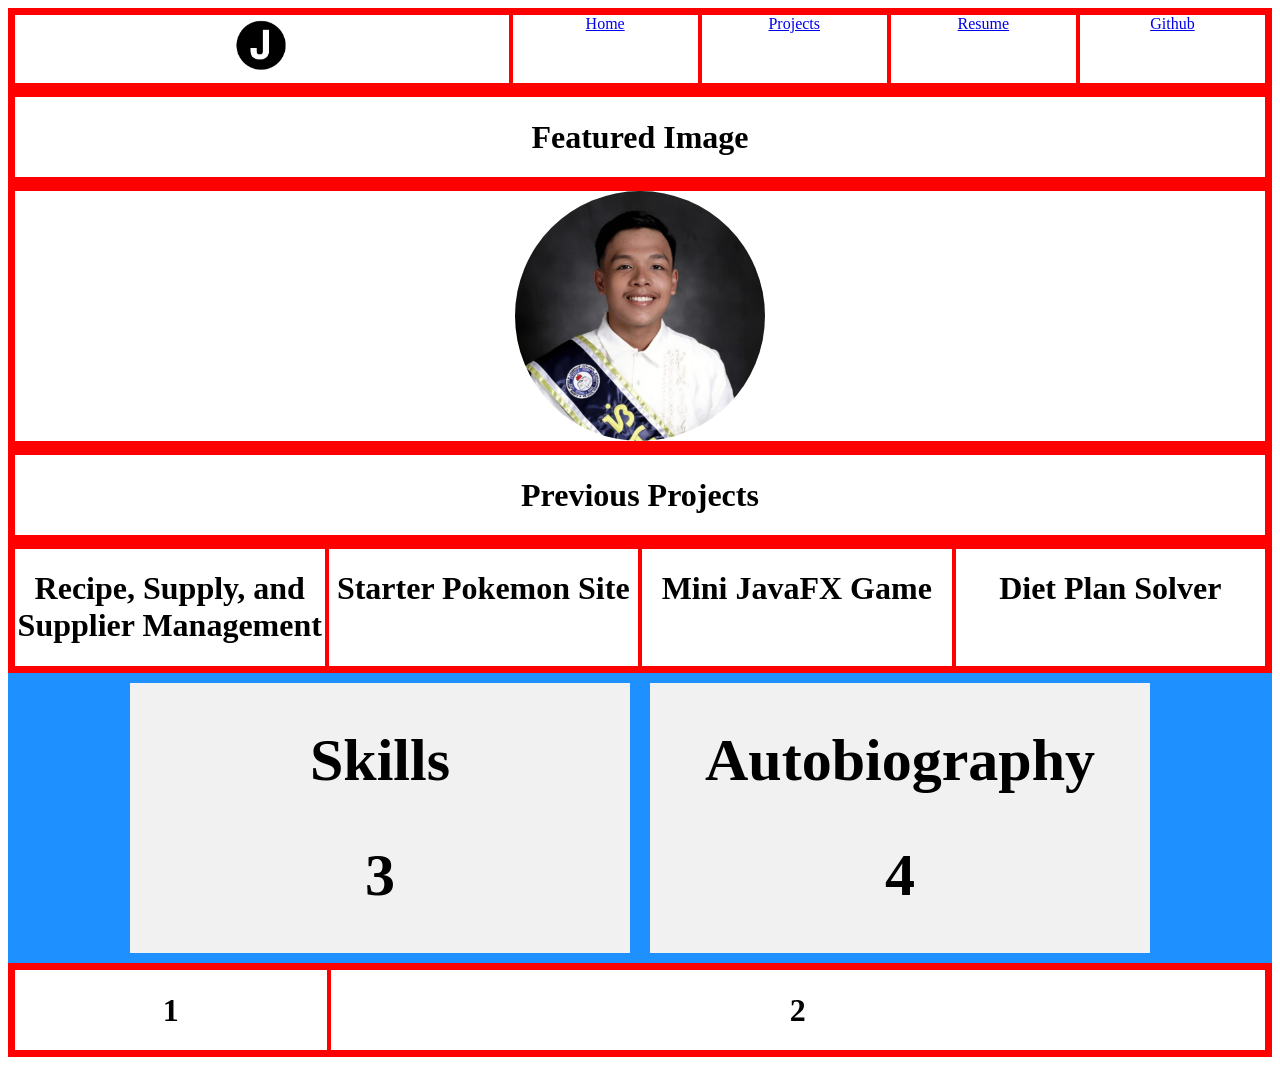
==== index.html @ 9c0b2a05 "refactor: changed file name" ====
<!DOCTYPE html>
<html>
    <head>
        <title> Sample Web Page </title>
        <style>
            .nav-container {
                display: flex;
                border-style: solid;
                border-width: 5px;
                border-color: red;
                flex-direction: row;
                
                
            }
            
            
            .navBar{
                border-style: solid;
                border-width: 2px;
                border-color: red;
                align-items: center;
                text-align: center;
            }

            #LogoImg{
                width: 20%;
                height: auto;
                
            }

            .photo-container {
                display: flex;
                border-style: solid;
                border-width: 5px;
                border-color: red;
                flex-direction: row;
                flex-wrap: wrap;
                
                
            }
    
            .photo{
                border-style: solid;
                border-width: 2px;
                border-color: red;
                align-items: center;
            }

            #image{
                width: 20%;
                height: auto;
                margin-left: auto;
                margin-right: auto;
                display: block;
                border-radius: 50%;
            }

            .project-container {
                display: flex;
                border-style: solid;
                border-width: 5px;
                border-color: red;
                flex-direction: row;
                flex-wrap: wrap;
                text-align: center;
                
            }
    
            .project{
                border-style: solid;
                border-width: 2px;
                border-color: red;
                align-items: center;
            }

            .skills-container {
                display: flex;
                flex-wrap: wrap;
                background-color: DodgerBlue;
                justify-content: center;
            }

            .skills{
                background-color: #f1f1f1;
                width: 500px;
                margin: 10px;
                text-align: center;
                line-height: 75px;
                font-size: 30px;
            }


    
        </style>
    
        <link  href="layout.css">
    </head>
    <body>
        <!--Flex for navigation bar -->
        <div class="nav-container">
                <div class="navBar" style="flex: 8;">
                    <img src="Logo.png" id="LogoImg">
                </div>
                <div class="navBar" style="flex: 3;">
                    <a href="#">Home</a>   
                </div>
                <div class="navBar" style="flex: 3;">
                    <a href="#">Projects</a> 
                </div>    
                <div class="navBar" style="flex: 3;">
                    <a href="#">Resume</a>   
                </div>
                <div class="navBar" style="flex: 3;">
                    <a href="#">Github</a> 
                </div>  
        </div>
         <!--Flex for featured image text -->
         <div class="project-container">
            <div class="project" style="flex: 3;">
                <h1>Featured Image</h1>
                
            </div>  
            
        </div>
        
        <!--Flex for featured photo -->
        <div class="photo-container">
            <div class="photo" style="flex: 3;">
                <img src="Image.jpg" id="image">
                
            </div>  
        </div>  
        <!--Flex for previous projects text -->
        <div class="project-container">
            <div class="project" style="flex: 3;">
                <h1>Previous Projects</h1>
                
            </div>  
            
        </div>
        <!--Flex for previous projects -->
        <div class="project-container">
            <div class="project" style="flex: 3;">
                <h1>Recipe, Supply, and Supplier Management</h1>
                
            </div>  
            <div class="project" style="flex: 3;">
                <h1>Starter Pokemon Site</h1>
                
            </div>  
            <div class="project" style="flex: 3;">
                <h1>Mini JavaFX Game</h1>
                
            </div>  
            <div class="project" style="flex: 3;">
                <h1>Diet Plan Solver</h1>
                
            </div>  
        </div>
        
        <!--Flex for skills and autobiography -->
        <div class="skills-container">
            <div class="skills">
                <h1>Skills</h1>
                <h1>3</h1>
                
            </div> 
            <div class="skills">
                <h1>Autobiography</h1>
                <h1>4</h1>
                
            </div> 
            
            
        </div>
        
        <!--Flex for footer -->
        <div class="project-container">
            <div class="project" style="flex: 1;">
                <h1>1</h1>
                
            </div>  
            <div class="project" style="flex: 3;">
                <h1>2</h1>
                
            </div>   
        </div>
        
        
        
    </body>
</html>
---- layout.css ----
.flex-container {
    display: flex;
    border-style: solid;
    border-width: 5px;
    border-color: red;
}

.flex-item {
    border-style: solid;
    border-width: 2px;
    border-color: red;
}
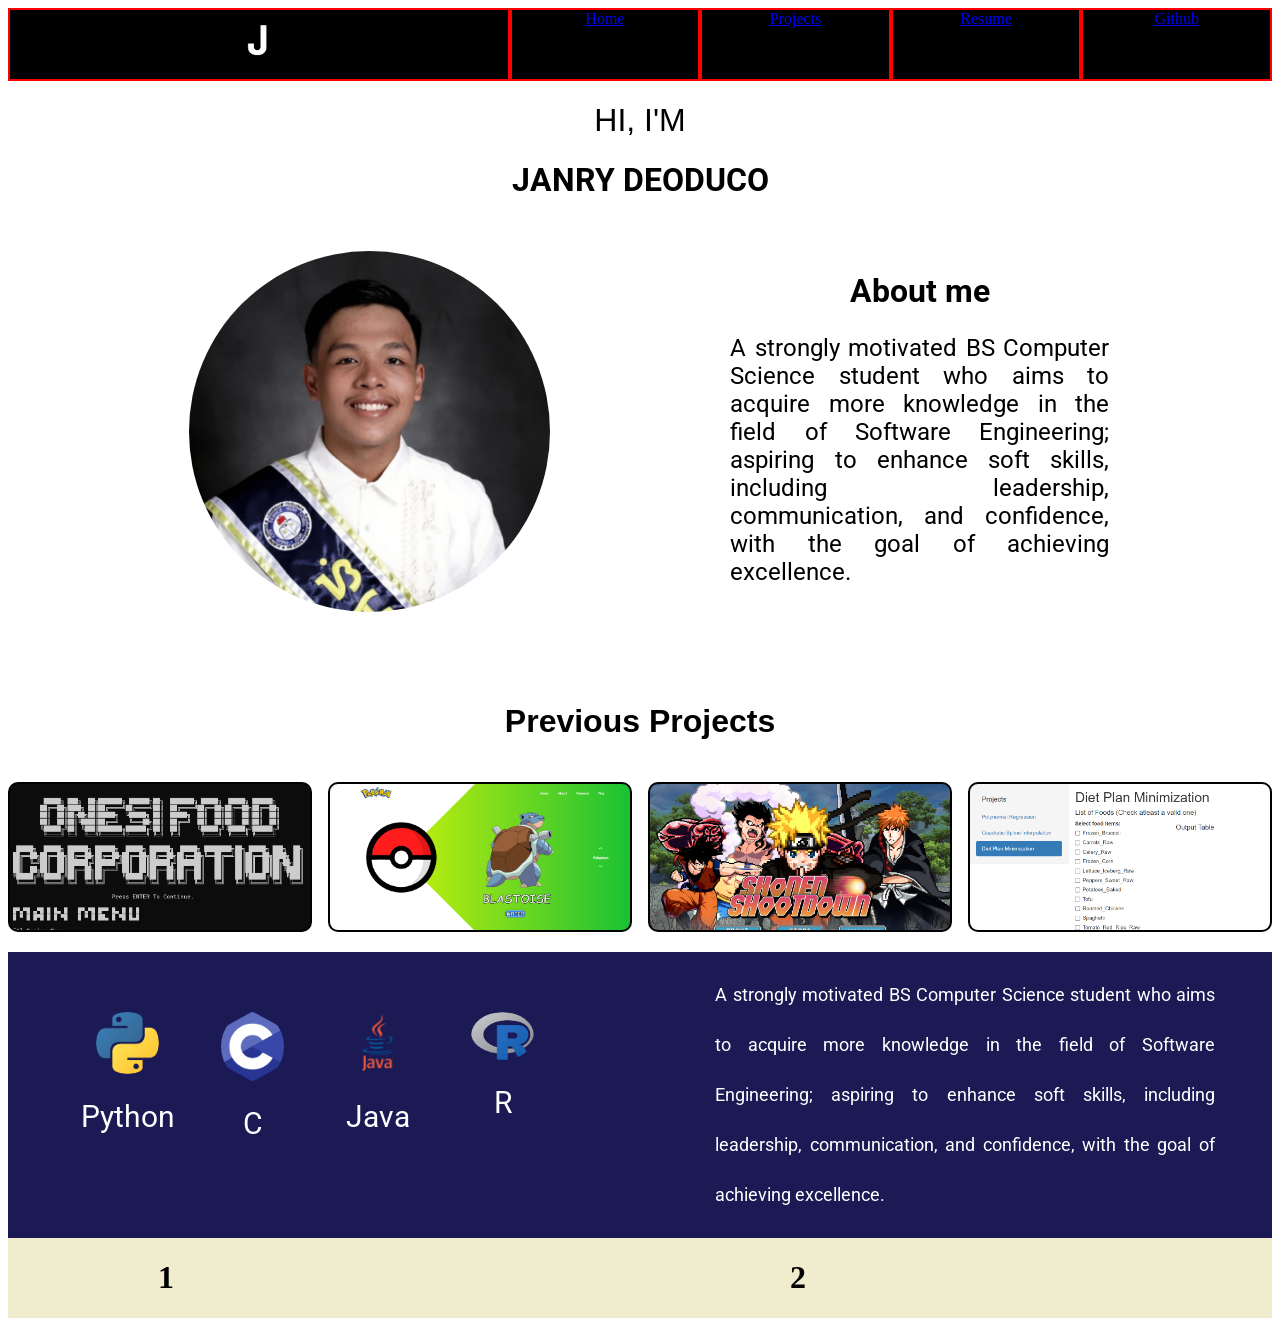
==== commit e12c3782: "feat: Initial UI added" ====
--- a/index.html
+++ b/index.html
@@ -3,11 +3,14 @@
     <head>
         <title> Sample Web Page </title>
         <style>
+            
+            @import url('https://fonts.googleapis.com/css2?family=Roboto:ital,wght@0,100;0,300;0,400;0,500;0,700;0,900;1,100;1,300;1,400;1,500;1,700;1,900&display=swap');
+    
             .nav-container {
                 display: flex;
-                border-style: solid;
+                border-style:hidden;
                 border-width: 5px;
-                border-color: red;
+                background-color: black;
                 flex-direction: row;
                 
                 
@@ -30,7 +33,7 @@
 
             .photo-container {
                 display: flex;
-                border-style: solid;
+                border-style: hidden;
                 border-width: 5px;
                 border-color: red;
                 flex-direction: row;
@@ -40,14 +43,14 @@
             }
     
             .photo{
-                border-style: solid;
+                border-style: hidden;
                 border-width: 2px;
                 border-color: red;
                 align-items: center;
             }
 
             #image{
-                width: 20%;
+                width: 50%;
                 height: auto;
                 margin-left: auto;
                 margin-right: auto;
@@ -57,38 +60,180 @@
 
             .project-container {
                 display: flex;
-                border-style: solid;
+                border-style: hidden;
                 border-width: 5px;
                 border-color: red;
                 flex-direction: row;
                 flex-wrap: wrap;
                 text-align: center;
-                
-            }
-    
-            .project{
-                border-style: solid;
-                border-width: 2px;
-                border-color: red;
-                align-items: center;
+                height: 150px;
+                font-family: sans-serif;
+                gap: 16px;
+                margin-bottom: 20px;
+                
+            }
+
+            .footer-container {
+                display: flex;
+                border-style: hidden;
+                border-width: 5px;
+                border-color: red;
+                flex-direction: row;
+                flex-wrap: wrap;
+                text-align: center;
+                background-color: #F0EDCF;
+                
+            }
+    
+            .projecta{
+                border: 2px solid black;
+                border-width: 2px;
+                border-color: black;
+                align-items: center;
+                background-image: url('Project1.png');
+                background-size: cover;
+                justify-content: space-around;
+                border-radius: 10px;
+            }
+
+            .projectb{
+                border: 2px solid black;
+                border-width: 2px;
+                border-color: black;
+                align-items: center;
+                background-image: url('Project2.png');
+                background-size: cover;
+                border-radius: 10px;
+                
+            }
+
+            .projectc{
+                border: 2px solid black;
+                border-width: 2px;
+                border-color: black;
+                align-items: center;
+                background-image: url('Project3.png');
+                background-size: cover;
+                border-radius: 10px;
+            }
+
+            .projectd{
+                border: 2px solid black;
+                border-width: 2px;
+                border-color: black;
+                align-items: center;
+                background-image: url('Project4.png');
+                background-size: cover;
+                border-radius: 10px;
             }
 
             .skills-container {
                 display: flex;
                 flex-wrap: wrap;
-                background-color: DodgerBlue;
+                background-color: #1B1A55;
                 justify-content: center;
+                
+                
             }
 
             .skills{
                 background-color: #f1f1f1;
+                border-style: solid;
                 width: 500px;
-                margin: 10px;
+                
                 text-align: center;
                 line-height: 75px;
                 font-size: 30px;
-            }
-
+                flex-wrap: wrap;
+                display: flex;
+                background-color: #1B1A55;
+                border-style:hidden;
+                
+            }
+
+            .skillsLogo{
+                background-color: #f1f1f1;
+                border-style: solid;
+                width: 500px;
+                margin-right: 150px;
+                text-align: center;
+                line-height: 75px;
+                font-size: 30px;
+                flex-wrap: wrap;
+                display: flex;
+                background-color: #1B1A55;
+                border-style:hidden;
+                
+            }
+
+            #name{
+                text-align: center;
+            }
+            #imageText{
+                font-family: ;
+                font-weight: 200;
+            }
+
+            #imageName{
+                font-family: Roboto;
+            }
+            #about{
+                font-family: Roboto;
+                font-size:xx-large;
+                text-align: center;
+                margin-right: 30%;
+            }
+
+            #description{
+                font-family: Roboto;
+                
+                font-size: x-large;
+                margin-right: 30%;
+                text-align: justify ;
+            }
+
+            #description2{
+                font-family: Roboto;
+                color: white;
+                font-size: large;
+                line-height: 50px;
+                text-align: justify ;
+            }
+
+            .skillsub{
+                background-color: #1B1A55;
+                border-style: solid;
+                width: 100px;
+                height: 70px;
+                text-align: center;
+                line-height: 75px;
+                font-size: 10px;
+                border-style:hidden;
+                margin-top: 60px;
+                justify-content:center;
+                text-wrap:balance;
+            }
+
+            #logo{
+                width: 50%;
+                height: auto;
+                margin-left: auto;
+                margin-right: auto;
+                display: block;
+                border-radius: 50%;
+                margin-bottom: 100%;
+            }
+
+            #textID{
+                margin-top: 70px;
+            }
+
+            #logoName{
+                margin-top: -120px;
+                font-size: 30px;
+                font-family: Roboto;
+                color: white;
+            }
 
     
         </style>
@@ -117,7 +262,8 @@
          <!--Flex for featured image text -->
          <div class="project-container">
             <div class="project" style="flex: 3;">
-                <h1>Featured Image</h1>
+                <h1 id="imageText">HI, I'M</h1>
+                <h1 id="imageName">JANRY DEODUCO</h1>
                 
             </div>  
             
@@ -125,14 +271,19 @@
         
         <!--Flex for featured photo -->
         <div class="photo-container">
-            <div class="photo" style="flex: 3;">
+            <div class="photo" style="flex: 4;">
                 <img src="Image.jpg" id="image">
                 
-            </div>  
+            </div> 
+            <div class="description" style="flex: 3;">
+                <h1 id="about">About me</h1>
+                <p id="description">A strongly motivated BS Computer Science student who aims to acquire more knowledge in the field of Software Engineering; aspiring to enhance soft skills, including leadership, communication, and confidence, with the goal of achieving excellence.</p>
+                
+            </div>   
         </div>  
         <!--Flex for previous projects text -->
         <div class="project-container">
-            <div class="project" style="flex: 3;">
+            <div class="project" style="flex: 3;" id="textID">
                 <h1>Previous Projects</h1>
                 
             </div>  
@@ -140,34 +291,55 @@
         </div>
         <!--Flex for previous projects -->
         <div class="project-container">
-            <div class="project" style="flex: 3;">
-                <h1>Recipe, Supply, and Supplier Management</h1>
-                
-            </div>  
-            <div class="project" style="flex: 3;">
-                <h1>Starter Pokemon Site</h1>
-                
-            </div>  
-            <div class="project" style="flex: 3;">
-                <h1>Mini JavaFX Game</h1>
-                
-            </div>  
-            <div class="project" style="flex: 3;">
-                <h1>Diet Plan Solver</h1>
+            <div class="projecta" style="flex: 3;">
+                <h1></h1>
+                
+            </div>  
+            <div class="projectb" style="flex: 3;">
+                <h1></h1>
+                
+            </div>  
+            <div class="projectc" style="flex: 3;">
+                <h1></h1>
+                
+            </div>  
+            <div class="projectd" style="flex: 3;">
+                <h1></h1>
                 
             </div>  
         </div>
         
         <!--Flex for skills and autobiography -->
         <div class="skills-container">
-            <div class="skills">
-                <h1>Skills</h1>
-                <h1>3</h1>
+            <div class="skillsLogo">
+                
+                <div class="skillsub" style="flex: 3;">
+                    
+                    <img src="python.png" id="logo">
+                    <p id="logoName">Python</p>
+                </div> 
+                <div class="skillsub" style="flex: 3;">
+                    
+                    <img src="C.png" id="logo">    
+                    <p id="logoName">C</p>
+                    
+                </div> 
+                <div class="skillsub" style="flex: 3;">
+                    
+                    <img src="java.png" id="logo">  
+                    <p id="logoName">Java</p>
+                    
+                </div> 
+                <div class="skillsub" style="flex: 3;">
+                    
+                    <img src="R.png" id="logo"> 
+                    <p id="logoName">R</p> 
+                    
+                </div> 
                 
             </div> 
             <div class="skills">
-                <h1>Autobiography</h1>
-                <h1>4</h1>
+                <p id="description2">A strongly motivated BS Computer Science student who aims to acquire more knowledge in the field of Software Engineering; aspiring to enhance soft skills, including leadership, communication, and confidence, with the goal of achieving excellence.</p>
                 
             </div> 
             
@@ -175,7 +347,7 @@
         </div>
         
         <!--Flex for footer -->
-        <div class="project-container">
+        <div class="footer-container">
             <div class="project" style="flex: 1;">
                 <h1>1</h1>
                 
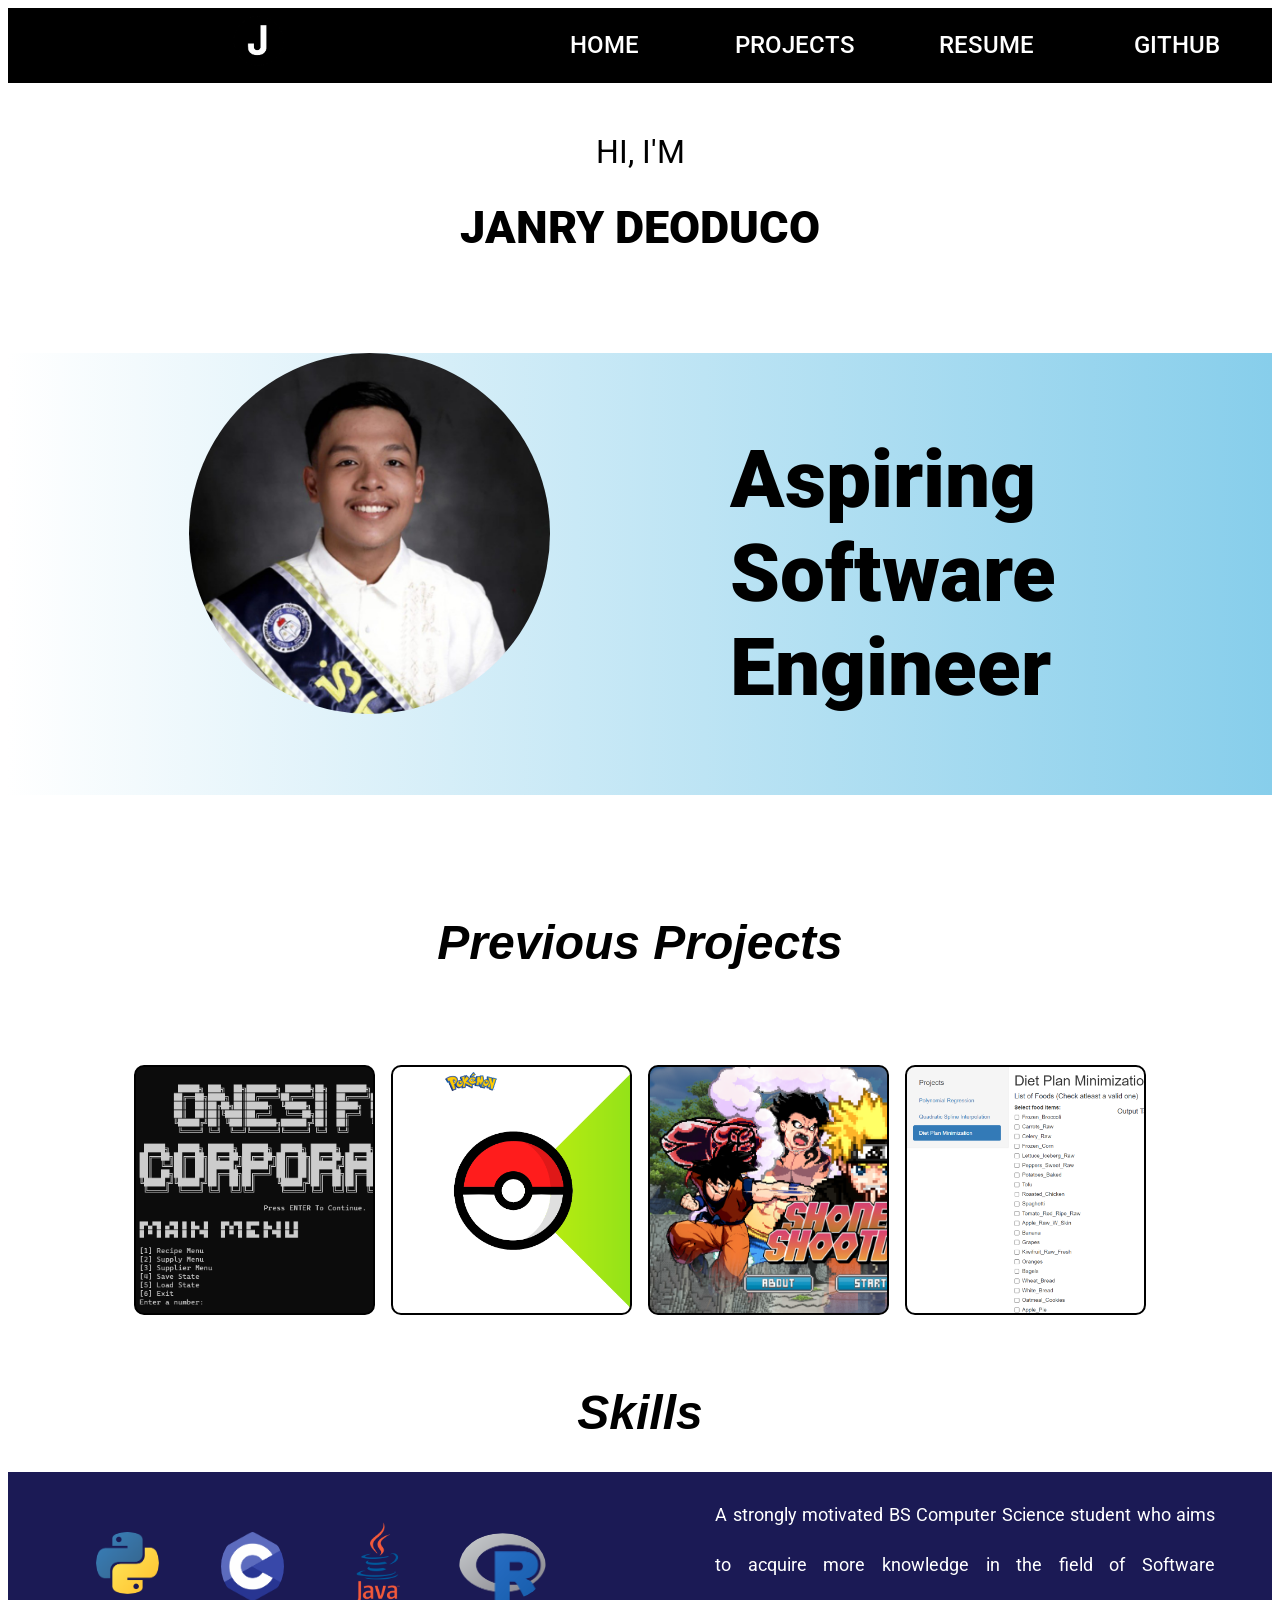
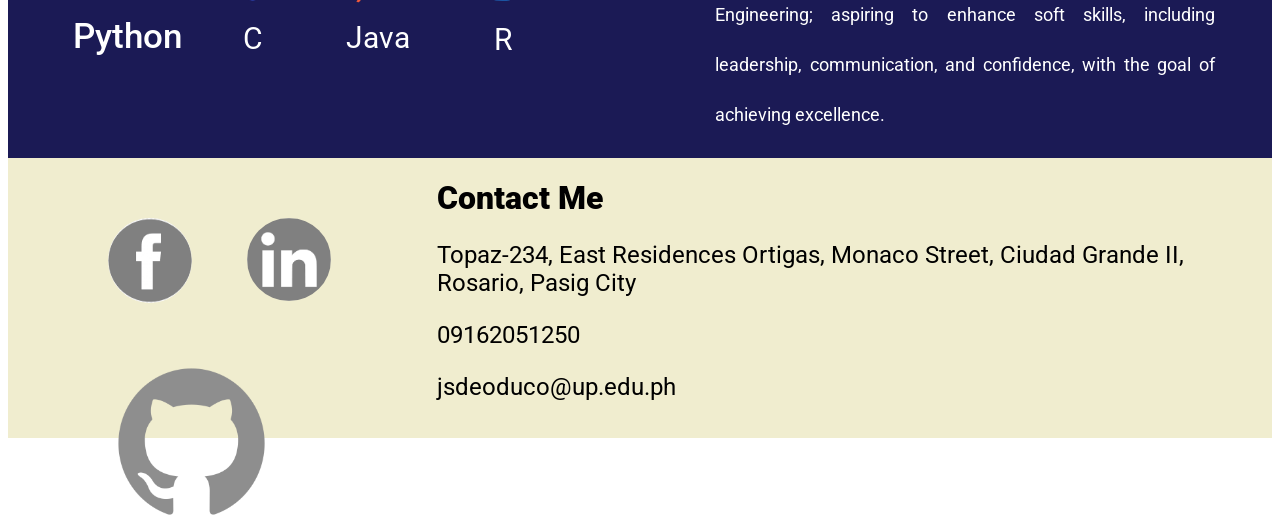
==== commit 7ab73501: "Feat: Added more design such as color, font, and images" ====
--- a/index.html
+++ b/index.html
@@ -5,14 +5,14 @@
         <style>
             
             @import url('https://fonts.googleapis.com/css2?family=Roboto:ital,wght@0,100;0,300;0,400;0,500;0,700;0,900;1,100;1,300;1,400;1,500;1,700;1,900&display=swap');
-    
+            /*CSS code for adjusting the size, font, weight, and etc of each elements of the portfolio.*/
             .nav-container {
                 display: flex;
                 border-style:hidden;
                 border-width: 5px;
                 background-color: black;
                 flex-direction: row;
-                
+                align-items:center;
                 
             }
             
@@ -20,9 +20,12 @@
             .navBar{
                 border-style: solid;
                 border-width: 2px;
-                border-color: red;
                 align-items: center;
                 text-align: center;
+                font-family: Roboto;
+                font-size: x-large;
+            
+                text-underline-offset:unset;
             }
 
             #LogoImg{
@@ -33,13 +36,12 @@
 
             .photo-container {
                 display: flex;
+                background: linear-gradient(to right, #FFFFFF, #87CEEB);
                 border-style: hidden;
                 border-width: 5px;
                 border-color: red;
                 flex-direction: row;
                 flex-wrap: wrap;
-                
-                
             }
     
             .photo{
@@ -66,10 +68,12 @@
                 flex-direction: row;
                 flex-wrap: wrap;
                 text-align: center;
-                height: 150px;
+                height: 250px;
                 font-family: sans-serif;
                 gap: 16px;
                 margin-bottom: 20px;
+                margin-left: 10%;
+                margin-right: 10%;
                 
             }
 
@@ -82,7 +86,19 @@
                 flex-wrap: wrap;
                 text-align: center;
                 background-color: #F0EDCF;
-                
+                height: 280px;
+                
+            }
+
+            .projecta{
+                border: 2px solid black;
+                border-width: 2px;
+                border-color: black;
+                align-items: center;
+                background-image: url('Project1.png');
+                background-size: cover;
+                justify-content: space-around;
+                border-radius: 10px;
             }
     
             .projecta{
@@ -166,30 +182,48 @@
                 
             }
 
+            .socialMediaLogo{
+                border-style: solid;
+                width: 500px;
+                margin-right: 150px;
+                text-align: center;
+                line-height: 75px;
+                font-size: 30px;
+                flex-wrap: wrap;
+                display: flex;
+                border-style:hidden;
+                
+            }
+
             #name{
                 text-align: center;
             }
             #imageText{
-                font-family: ;
-                font-weight: 200;
+                font-family: Roboto;
+                font-weight: 400;
+                margin-top: 5%;
             }
 
             #imageName{
-                font-family: Roboto;
+                font-family: 'Roboto', sans-serif;
+                font-weight: 900;
+                font-size: 45px;
             }
             #about{
                 font-family: Roboto;
                 font-size:xx-large;
                 text-align: center;
                 margin-right: 30%;
+                font-weight: 900;
             }
 
             #description{
-                font-family: Roboto;
-                
-                font-size: x-large;
+                font-family: 'Roboto', sans-serif;
+                font-weight: 900;
+                font-size:500%;
                 margin-right: 30%;
                 text-align: justify ;
+                color: black;
             }
 
             #description2{
@@ -224,16 +258,239 @@
                 margin-bottom: 100%;
             }
 
+            #Sitelogo{
+                width: 60%;
+                height: auto;
+                margin-left: 100px;
+                margin-right: auto;
+                display: block;
+                border-radius: 50%;
+                margin-bottom: 100%;
+            }
+
             #textID{
                 margin-top: 70px;
             }
 
             #logoName{
                 margin-top: -120px;
+                font-size: 35px;
+                font-family: Roboto;
+                color: white;
+                font-weight: 500;
+            }
+
+            #navText{
+                color: white;
+                text-decoration: none;
+                font-family: 'Roboto', sans-serif;
+                font-weight: 500;
+            }
+
+            .python{
+                background-color: #1B1A55;
+                border-style: solid;
+                width: 100px;
+                height: 70px;
+                text-align: center;
+                line-height: 75px;
+                font-size: 10px;
+                border-style:hidden;
+                margin-top: 60px;
+                justify-content:center;
+                text-wrap:balance;
+            }
+
+            .C{
+                background-color: #1B1A55;
+                border-style: solid;
+                width: 100px;
+                height: 70px;
+                text-align: center;
+                line-height: 75px;
+                font-size: 10px;
+                border-style:hidden;
+                margin-top: 60px;
+                justify-content:center;
+                text-wrap:balance;
+            }
+
+            .java{
+                background-color: #1B1A55;
+                border-style: solid;
+                width: 100px;
+                height: 70px;
+                text-align: center;
+                line-height: 75px;
+                font-size: 10px;
+                border-style:hidden;
+                margin-top: 60px;
+                justify-content:center;
+                text-wrap:balance;
+            }
+
+            .R{
+                background-color: #1B1A55;
+                border-style: solid;
+                width: 100px;
+                height: 70px;
+                text-align: center;
+                line-height: 75px;
+                font-size: 10px;
+                border-style:hidden;
+                margin-top: 60px;
+                justify-content:center;
+                text-wrap:balance;
+            }
+
+            .facebook{
+                border-style: solid;
+                width: 100px;
+                height: 70px;
+                text-align: center;
+                line-height: 75px;
+                font-size: 10px;
+                border-style:hidden;
+                margin-top: 60px;
+                justify-content:center;
+                text-wrap:balance;
+            }
+
+            .linkedIn{
+                border-style: solid;
+                width: 100px;
+                height: 70px;
+                text-align: center;
+                line-height: 75px;
+                font-size: 10px;
+                border-style:hidden;
+                margin-top: 60px;
+                justify-content:center;
+                text-wrap:balance;
+            }
+
+            .gitHub{
+                border-style: solid;
+                width: 100px;
+                height: 70px;
+                text-align: center;
+                line-height: 75px;
+                font-size: 10px;
+                border-style:hidden;
+                margin-top: 60px;
+                justify-content:center;
+                text-wrap:balance;
+            }
+
+
+            #logoJava{
+                width: 70%;
+                height: auto;
+                margin-left: auto;
+                margin-right: auto;
+                display: block;
+                border-radius: 50%;
+                margin-bottom: 100%;
+                margin-top: -10%;
+            }
+
+            #logoR{
+                width: 70%;
+                height: auto;
+                margin-left: auto;
+                margin-right: auto;
+                display: block;
+                border-radius: 50%;
+                margin-bottom: 100%;
+                margin-top: 1%;
+            }
+
+            #CText{
+                margin-top: -125px;
                 font-size: 30px;
                 font-family: Roboto;
                 color: white;
             }
+
+            #javaText{
+                margin-top: -132px;
+                font-size: 30px;
+                font-family: Roboto;
+                color: white;
+            }
+
+            #RText{
+                margin-top: -124px;
+                font-size: 30px;
+                font-family: Roboto;
+                color: white;
+            }
+
+            #LogoImgFooter{
+                width: 70%;
+                height: auto;
+            }
+
+            .socialMedia{
+                background-color: #1B1A55;
+                border-style: solid;
+                width: 100px;
+                height: 70px;
+                text-align: center;
+                line-height: 75px;
+                font-size: 10px;
+                border-style:hidden;
+                margin-top: 60px;
+                justify-content:center;
+                text-wrap:balance;
+
+            }
+
+            .footerLeft{
+                background-color: #f1f1f1;
+                border-style: solid;
+                width: 500px;
+                margin-right: 150px;
+                text-align: center;
+                line-height: 75px;
+                font-size: 30px;
+                flex-wrap: wrap;
+                display: flex;
+                background-color: #1B1A55;
+                border-style:hidden;
+            }
+
+            #footerText{
+                font-family: 'Roboto', sans-serif;
+                text-align: left;
+                font-size: x-large;
+            }
+
+            #contactMe{
+                font-family: 'Roboto', sans-serif;
+                text-align: left;
+                font-size: xx-large;
+                font-weight: 900;
+            }
+
+            #prevProj{
+                font-weight: 900;
+                font-size: 300%;
+                font-family: 'Roboto', sans-serif;
+                text-align: center;
+                margin-top: 5%;
+                font-style: italic;
+            }
+
+            #skillTitle{
+                font-weight: 900;
+                font-size: 300%;
+                font-family: 'Roboto', sans-serif;
+                text-align: center;
+
+                font-style: italic;
+            }
+            
 
     
         </style>
@@ -247,16 +504,16 @@
                     <img src="Logo.png" id="LogoImg">
                 </div>
                 <div class="navBar" style="flex: 3;">
-                    <a href="#">Home</a>   
+                    <a href="#" id="navText">HOME</a>   
                 </div>
                 <div class="navBar" style="flex: 3;">
-                    <a href="#">Projects</a> 
+                    <a href="#" id="navText">PROJECTS</a> 
                 </div>    
                 <div class="navBar" style="flex: 3;">
-                    <a href="#">Resume</a>   
+                    <a href="#" id="navText">RESUME</a>   
                 </div>
                 <div class="navBar" style="flex: 3;">
-                    <a href="#">Github</a> 
+                    <a href="#" id="navText">GITHUB</a> 
                 </div>  
         </div>
          <!--Flex for featured image text -->
@@ -276,15 +533,14 @@
                 
             </div> 
             <div class="description" style="flex: 3;">
-                <h1 id="about">About me</h1>
-                <p id="description">A strongly motivated BS Computer Science student who aims to acquire more knowledge in the field of Software Engineering; aspiring to enhance soft skills, including leadership, communication, and confidence, with the goal of achieving excellence.</p>
+                <p id="description">Aspiring Software Engineer</p>
                 
             </div>   
         </div>  
         <!--Flex for previous projects text -->
         <div class="project-container">
             <div class="project" style="flex: 3;" id="textID">
-                <h1>Previous Projects</h1>
+                <h1 id="prevProj">Previous Projects</h1>
                 
             </div>  
             
@@ -308,32 +564,36 @@
                 
             </div>  
         </div>
-        
+        <div class="project" style="flex: 3;" id="textID">
+            <h1 id="skillTitle">Skills</h1>
+            
+        </div>  
         <!--Flex for skills and autobiography -->
         <div class="skills-container">
+            
             <div class="skillsLogo">
                 
-                <div class="skillsub" style="flex: 3;">
+                <div class="python" style="flex: 3;">
                     
                     <img src="python.png" id="logo">
                     <p id="logoName">Python</p>
                 </div> 
-                <div class="skillsub" style="flex: 3;">
+                <div class="C" style="flex: 3;">
                     
                     <img src="C.png" id="logo">    
-                    <p id="logoName">C</p>
+                    <p id="CText">C</p>
                     
                 </div> 
-                <div class="skillsub" style="flex: 3;">
-                    
-                    <img src="java.png" id="logo">  
-                    <p id="logoName">Java</p>
+                <div class="java" style="flex: 3;">
+                    
+                    <img src="java.png" id="logoJava">  
+                    <p id="javaText">Java</p>
                     
                 </div> 
-                <div class="skillsub" style="flex: 3;">
-                    
-                    <img src="R.png" id="logo"> 
-                    <p id="logoName">R</p> 
+                <div class="R" style="flex: 3;">
+                    
+                    <img src="R.png" id="logoR"> 
+                    <p id="RText">R</p> 
                     
                 </div> 
                 
@@ -348,13 +608,32 @@
         
         <!--Flex for footer -->
         <div class="footer-container">
-            <div class="project" style="flex: 1;">
-                <h1>1</h1>
-                
-            </div>  
+            <div class="socialMediaLogo" style="flex:1 ">
+                
+                <div class="facebook" style="flex: 3;">
+                    
+                    <img src="facebook.png" id="Sitelogo">
+                    
+                </div> 
+                <div class="linkedIn" style="flex: 3;">
+                    
+                    <img src="linkedIn.png" id="Sitelogo">    
+                   
+                    
+                </div> 
+                <div class="gitHub" style="flex: 3;">
+                    
+                    <img src="gitHub.png" id="Sitelogo">                     
+                </div> 
+               
+                
+            </div> 
+          <!--Flex for contact information -->
             <div class="project" style="flex: 3;">
-                <h1>2</h1>
-                
+                <h1 id="contactMe">Contact Me</h1>
+                <P id="footerText">Topaz-234, East Residences Ortigas, Monaco Street, Ciudad Grande II, Rosario, Pasig City</P>
+                <P id="footerText">09162051250</P>
+                <p id="footerText">jsdeoduco@up.edu.ph</p>
             </div>   
         </div>
         
